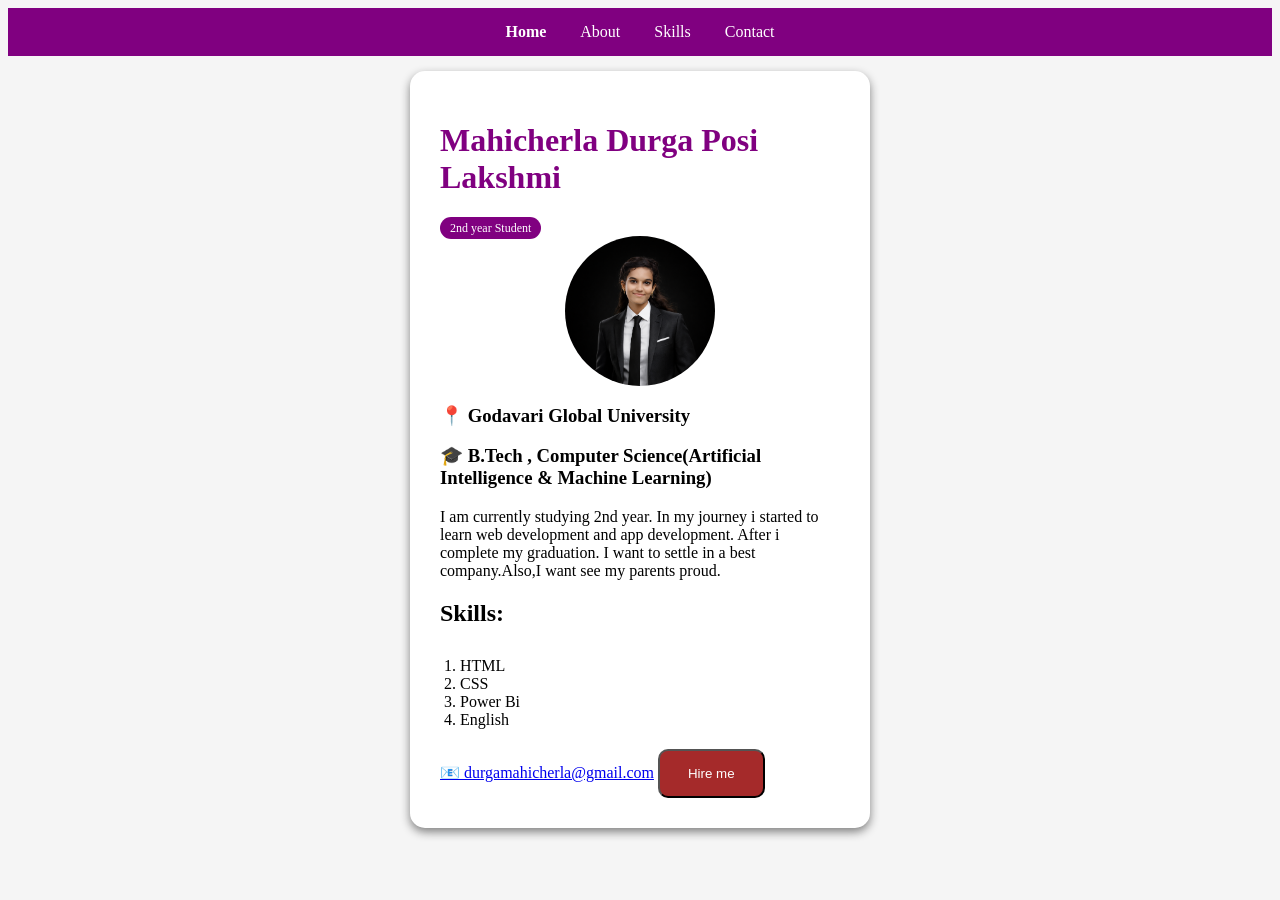
==== index.html @ 0ae41957 "Update and rename home.html to index.html" ====
<!DOCTYPE  html>
<html>
    <head>
        <title>Profile Card</title>
        <link rel="stylesheet" href="style.css">
    </head>
    <body>
        <nav>
                <a href="index.html"><strong>Home</strong></a>
                <a href="about.html">About</a>
                <a href="skills.html">Skills</a>
                <a href="contact.html">Contact</a>
            </nav>
        <div>
            <h1>Mahicherla Durga Posi Lakshmi</h1>
            <span class="badge">2nd year Student</span>
            <img src="Durga-Proffesional suit.png" alt="Durga Profile photo">
        <h3>📍 Godavari Global University</h3>
        <h3>🎓 B.Tech , Computer Science(Artificial Intelligence & Machine Learning)</h3>
        <p>I am currently studying 2nd year. In my journey i started to learn
             web development and app development. After i complete my graduation. 
             I want to settle in a best company.Also,I want see my parents proud.
        </p>
        
        <h2>Skills:</h2>
        <ol>
            <li>HTML</li>
            <li>CSS</li>
            <li>Power Bi</li>
            <li>English</li>
        </ol>
        <a href="mailto:durgamahicherla@gmail.com">📧 durgamahicherla@gmail.com</a>
        <button>Hire me</button>
        </div>
    </body>
</html>
---- style.css ----
body {
    background-color:whitesmoke;
}
h1 {
    color:purple;
}
p{
    font-size: 16px;
}
button {
    background-color: brown;
    color:white;
    border-radius: 10px;
    cursor: pointer;
    padding:15px 28px;
}
button:hover{
    background-color: darkred;
    transform:scale(1.05);
}
ol{
    padding:10px;
    margin:10px;
}
div {
    width:400px;
    background-color: white;
    border-radius: 15px;
    padding:30px;
    margin:15px auto;
    box-shadow:0px 4px 10px grey;

}
img {
    width:150px;
    border-radius: 50%;
    height:150px;
    display:block;
    margin:0 auto 15px auto;
    object-fit:cover;

}
nav {
    background-color: purple;
    padding: 15px;
    text-align: center;

}
nav a{
    color:white;
    text-decoration:none;
    margin:0 15px;
}
.badge {
    background-color: purple;
    color: white;
    padding: 4px 10px;
    border-radius: 20px;
    font-size: 12px;
}
.progress {
    background-color: white;
    border-radius: 10px;
    height:25px;
    width:100%;
}
.fill {
    background-color: purple;
    border-radius: 10px;
    color:white;
    height:25px;
    line-height: 25px;
    text-align:center;
}
.fill:hover {
    opacity:0.8;
    cursor:default;
}
.skill-bar {
    margin-bottom: 15px;
}
.skill-bar p{
    margin-bottom: 5px;
    font-weight:bold;
    color:purple;
}
textarea {
    width:100%;
    padding:10px;
    border-radius: 10px;
    border:2px solid purple;
    font-size: 14px;
    margin-top: 10px;
}
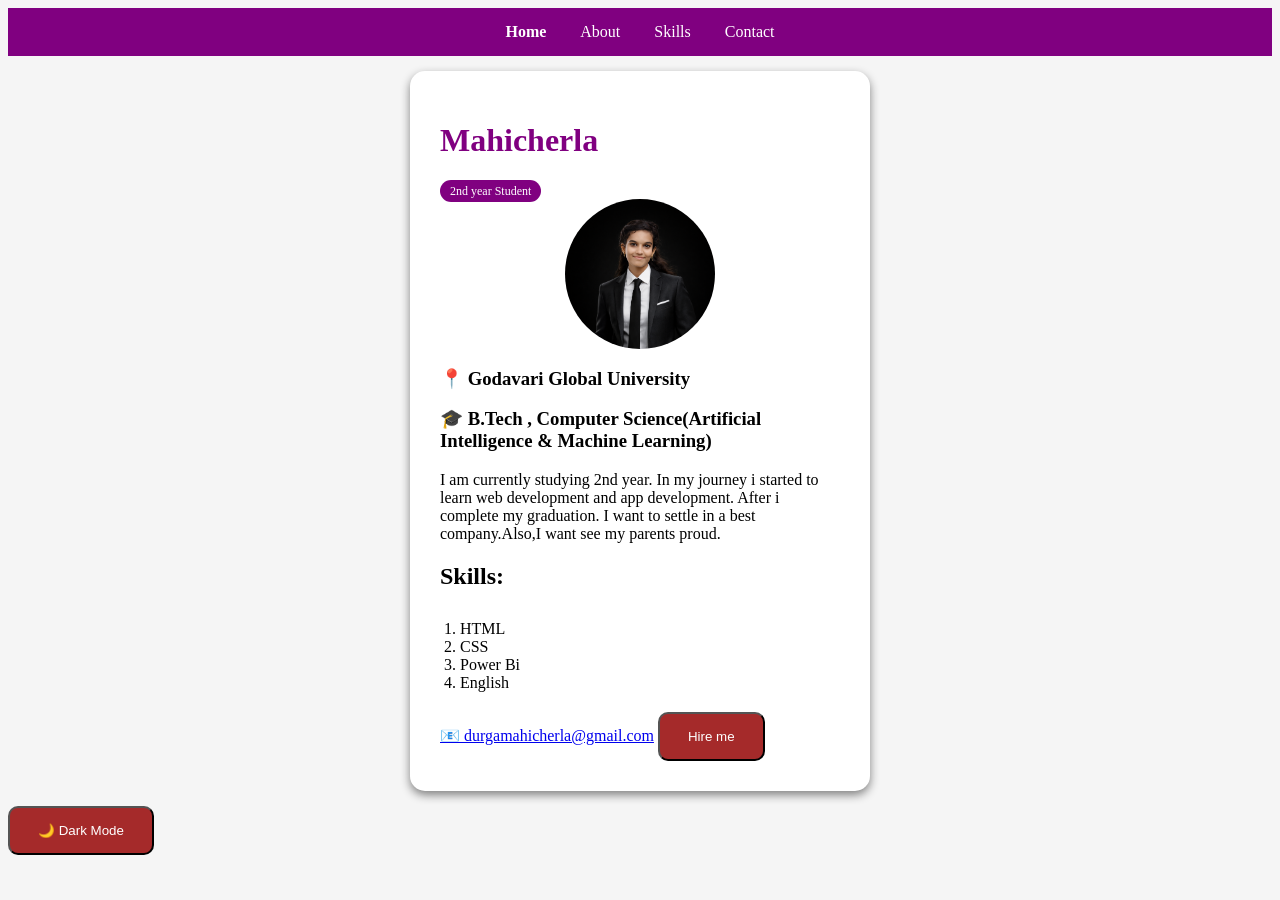
==== commit f5ab7611: "Add files via upload" ====
--- a/index.html
+++ b/index.html
@@ -12,7 +12,8 @@
                 <a href="contact.html">Contact</a>
             </nav>
         <div>
-            <h1>Mahicherla Durga Posi Lakshmi</h1>
+            <!--<h1>Mahicherla Durga Posi Lakshmi</h1>  it is html/css file-->
+            <h1 id="typingName"></h1>
             <span class="badge">2nd year Student</span>
             <img src="Durga-Proffesional suit.png" alt="Durga Profile photo">
         <h3>📍 Godavari Global University</h3>
@@ -32,5 +33,7 @@
         <a href="mailto:durgamahicherla@gmail.com">📧 durgamahicherla@gmail.com</a>
         <button>Hire me</button>
         </div>
+        <script src="script.js"></script>
+        <button onclick="toggleDarkMode()" id="darkbtn">🌙 Dark Mode</button>
     </body>
-</html>
+</html>
